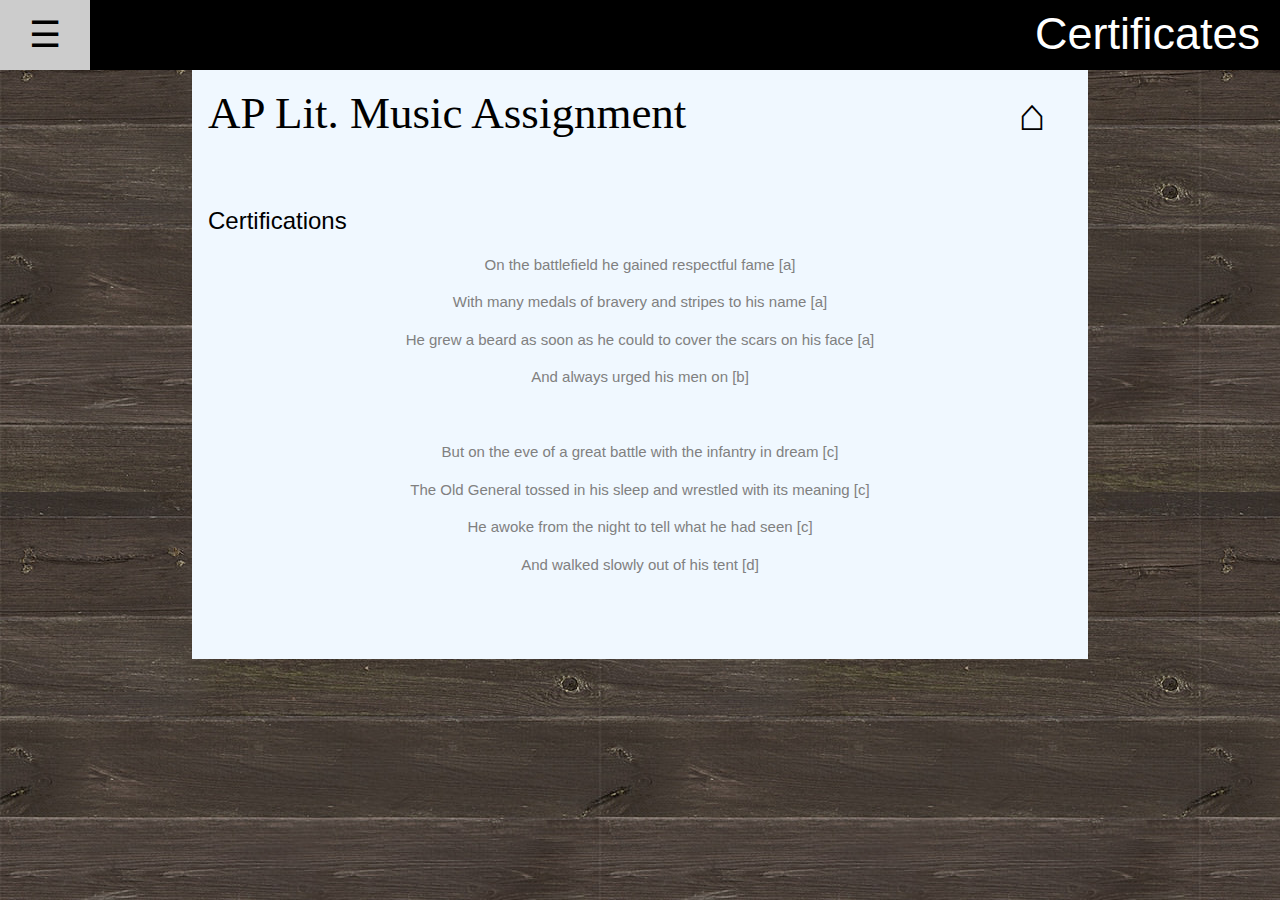
==== Certificates.html @ f9029acd "Moved Jquery and another code repository into local files, and deleted an unused file" ====
<!DOCTYPE html>
<html>

<head>
  <meta charset="utf-8">
  <meta name="viewport" content="width=device-width">
  <title>Certificates</title>
  <link href="Style/style.css" rel="stylesheet" type="text/css" />
  <link rel="stylesheet" href="Style/w3.css">
  <script src="Js/JQuery.js"></script>
  <script src="Js/Nav.js"></script>
  <meta name="viewport" content="width=device-width, initial-scale=1">
</head>
<body>

<!-- Sidebar -->
<div class="w3-sidebar w3-bar-block w3-black w3-animate-left" style="display:none;z-index:5" id="mySidebar">
  <button class="w3-bar-item w3-button w3-large w3-animate-right" onclick="w3_close()" id = "CloseButton">Close &times;</button>
  <a href="#" class="w3-bar-item w3-button"><button onclick="Transition('SoftDev.html')">Software</button></a>
  <a href="#" class="w3-bar-item w3-button"><button onclick="Transition('WebDev.html')">Game</button></a>
  <a href="#" class="w3-bar-item w3-button"><button onclick="Transition('GraphicDesign.html')">Design</button></a>
  <div id = "nav">
    <li class="dropdown">
      <a href="javascript:void(0)" class="dropbtn">About&#8195;&#8195;&#8195;&#8195;&#8195;&#8195;&#8195;&#8195;</a>
      <div class="dropdown-content">
        <a href="#"><button onclick="Transition('Certificates.html')">Certifications</button></a>
        <a href="#"><button onclick="Transition('Resume.html')">Resume</button></a>
        <a href="#"><button onclick="Transition('Creator.html')">Contact</button></a>
      </div>
    </li>
  </div>
</div>



<!-- Page Content -->

<div class="w3-overlay" onclick="w3_close()" style="cursor:pointer" id="myOverlay"></div>
<div id = "TopBlock">Certificates</div>
  <div>
    <button class="w3-button w3-black w3-xxlarge" onclick="w3_open()" id = "Waffle">&#9776;</button>
    <div id = "PageBack">
    </div>
    <div class="w3-container" id = "body">
      <div id = "homeButt"><button id = "homeButton"  onclick="Transition('index.html')">⌂</button></div>
      <h1 style="font-family: 'Times New Roman', Times, serif; font-size: 3em;">AP Lit. Music Assignment</h1>
    </br>
  </br>
    <article>
      <h3>Certifications</h3>
      <figure>
        <p>On the battlefield he gained respectful fame [a]</p>
        <p>With many medals of bravery and stripes to his name [a]</p>
        <p>He grew a beard as soon as he could to cover the scars on his face [a]</p>
        <p>And always urged his men on [b]</p>
        <br/>
        <p>But on the eve of a great battle with the infantry in dream [c]</p>
        <p>The Old General tossed in his sleep and wrestled with its meaning [c]</p>
        <p>He awoke from the night to tell what he had seen [c]</p>
        <p>And walked slowly out of his tent [d]</p>
      </figure>
    </article>
    <br/>
    <br/>
    <br/>
    </div>
  </div>
  <script>
    $("#body").hide().delay(15).slideDown("slow");
    function Transition(Site){
      $("#homeButton").click(OpenIndex(Site));
    }
    async function OpenIndex(Site){
      $("#body").click(w3_close()).hide("slow");
      await new Promise(r => setTimeout(r, 600));
      window.open(Site,"_self");
    }
  </script>
</body>
<br/>
<br/>
<br/>
</html>
---- Style/style.css ----
html {
  height: 100%;
  width: 100%;
}

#TopBlock{
  position:absolute;
  right: 0px;
  width: 93%;
  height: 70px;
  background-color: #000000;
  z-index:2;
  color:white;
  font-size: 3em;
  text-align: right;
  padding-right: 20px;
}
#Waffle{
  position:absolute;
  width:7%;
  z-index:2;
  height:70px;
  padding-left:1%;
  padding-right:1%;
}
body {
  background-image: url("Hi-Res-Seamless-Dark-Wood-Texture.jpg");
}
#body{
  padding-top:70px;
  position: relative;
  width:70%;
  left: 15%;
  background-color: aliceblue;
  overflow:hidden;
}
#homeButton{
  margin-top: 10px;
  padding-bottom: 30px; 
  background-color: aliceblue;
  border-style: none;
  text-decoration: none;
  color: black;
  width:80px;
  height: 80px;
  font-size: 3em;
  text-align:center;
  border-radius: 100px;
  font-weight: bold;
  float:right;
  top:-50px;
  transition: 0.3s;
}

#homeButton:hover{
  color: white;
  background-color: darkgray;
  background-image: url("Hi-Res-Seamless-Dark-Wood-Texture.jpg");
  cursor: pointer;
}

.sizePlus{
  height: 1000px;
  width: 1000px;
  transition: all 0.2s ease;
}

#homeButt button:focus{
  border-style: none;
}

figure {
  float: center;
  margin: 5px;
  text-align: center;
  color: grey;
  text-decoration: none;
  position:relative;
}
#Back{
  left:20%;
  position:relative;
  width: 60%;
  height: 50%;
  display: flex; 
  flex-direction: row;
  align-items: center;
  justify-content: center;
  overflow: hidden;
}

#Background{
  position:relative;
  width: 110%;
}

#Back:hover > #Aiden{
  top:20%;
  transition: all 0.2s ease;
}


#Transparent{
  background: transparent;
  border: none;
  z-index: 3;
  width:100%;
  height:100%;
  position:absolute;
  cursor: pointer;
}

#Aiden{
  top:15%;
  position: absolute;
  overflow: hidden;
  width: 70%;
  object-fit: color;
  transition: all 0.2s ease;
}
#Analysis h3 {
  position:relative;
  left:40%;
}

#CodeBox{
  width:100%;
  height:300px;
  background-color: #000000;
  color:white;
  overflow: scroll;
  -ms-overflow-style: none; /* for Internet Explorer, Edge */
  scrollbar-width: none; /* for Firefox */
  overflow-y: scroll; 
}

#CodeBox::-webkit-scrollbar {
  display: none; /* for Chrome, Safari, and Opera */
}

#DownloadZip:hover{
  color:#ffffff;
  transition: all 1s ease;
  background-image:url("Hi-Res-Seamless-Dark-Wood-Texture.jpg");
}

#DownloadZip{
  width: 30%;
  height:25px;
  text-align: center;
  position:relative;
  left:5%;
  top:1%;
  color:#000000;
  transition: all 1s ease;
  background-color: lightgrey;
}

#SHA{
  color:grey;
  cursor: pointer; 
  position: relative;
  display: block;
  padding: 0;
  right:15px;
}
h3{
  display: inline;
}

.Pan2{
  -moz-animation: pan2 20s infinite;
  -webkit-animation: pan2 20s infinite;
  animation: pan2 20s infinite;
}
@-moz-keyframes pan2 {
  100%{
    -moz-transform: translateX(-20%);
  }
  85%{
    -moz-transform: translateX(0%);
  }
  65%{
    -moz-transform: translateX(-25%);
  }
  45%{
    -moz-transform: translateX(-16%);
  }
  25%{
    -moz-transform: translateX(-50%);
  }
  0%{
    -moz-transform: translateX(-20%);
  }
}
@-webkit-keyframes pan2 {
  100%{
    -webkit-transform: translateX(-20%);
  }
  85%{
    -webkit-transform: translateX(0%);
  }
  65%{
    -webkit-transform: translateX(-25%);
  }
  45%{
    -webkit-transform: translateX(-16%);
  }
  25%{
    -webkit-transform: translateX(-50%);
  }
  0%{
    -webkit-transform: translateX(-20%);
  }
}

@keyframes pan2{
  100%{
    transform: translateX(-20%);
  }
  85%{
    transform: translateX(0%);
  }
  65%{
    transform: translateX(-25%);
  }
  45%{
    transform: translateX(-16%);
  }
  25%{
    transform: translateX(-50%);
  }
  0%{
    transform: translateX(-20%);
  }
}



.Pan{
  -moz-animation: pan 20s infinite;
  -webkit-animation: pan 20s infinite;
  animation: pan 20s infinite;
}
@-moz-keyframes pan {
  0%{
    -moz-transform: translate(-20%, -50%);
  }
  20%{
    -moz-transform: translate(0%,0%);
  }
  40%{
    -moz-transform: translate(-25%,-50%);
  }
  60%{
    -moz-transform: translate(-26%,-15%);
  }
  80%{
    -moz-transform: translate(-50%,-10%);
  }
  100%{
    -moz-transform: translate(-20%,-50%);
  }
}
@-webkit-keyframes pan {
  0%{
    -webkit-transform: translate(-20%, -50%);
  }
  20%{
    -webkit-transform: translate(0%,0%);
  }
  40%{
    -webkit-transform: translate(-25%,-50%);
  }
  60%{
    -webkit-transform: translate(-26%,-15%);
  }
  80%{
    -webkit-transform: translate(-50%,-10%);
  }
  100%{
    -webkit-transform: translate(-20%,-50%);
  }
}

@keyframes pan{
  0%{
    transform: translate(-20%, -50%);
  }
  20%{
    transform: translate(0%,0%);
  }
  40%{
    transform: translate(-25%,-50%);
  }
  60%{
    transform: translate(-26%,-15%);
  }
  80%{
    transform: translate(-50%,-10%);
  }
  100%{
    transform: translate(-20%,-50%);
  }
}




#nav ul {
  list-style-type: none;
  margin: 0;
  padding: 0;
  overflow: hidden;
  background-color: #38444d;
}

#nav li {
  float: left;
}

#nav li a, .dropbtn {
  display: inline-block;
  color: white;
  text-align: left;
  padding: 14px 16px;
  text-decoration: none;
}

#mySidebar a{
  padding: 0%;
}

#mySidebar a button{
  background: transparent;
  text-align: left;
  border: none;
  color:white;
  width:100%;
  height:100%;
  padding: 12px 16px;
}

#mySidebar a button:hover{
  color:#000000;
}

#nav li a:hover, .dropdown:hover .dropbtn {
  background-color: lightgrey;
  color: black;
  width:200px;
  text-align: left;
}

#nav li.dropdown {
  display: inline-block;
}

#nav .dropdown-content {
  display: none;
  position: absolute;
  background-color: #070707;
  width:200px;
  box-shadow: 0px 8px 16px 0px rgba(0,0,0,0.2);
  z-index: 1;
}

#nav .dropdown-content a {
  color: rgb(255, 255, 255);
  text-decoration: none;
  display: block;
  padding: 0;
  text-align: left;
}

#nav .dropdown-content a:hover {
background-color: grey;
}

#nav .dropdown:hover .dropdown-content {
  display: block;
}

#nav a button{
  background: transparent;
  text-align: left;
  border: none;
  color:white;
  width:100%;
  height:100%;
}

#nav a button:hover{
  color:#000000;
}

.mGradient{
  /* color:linear-gradient(#2E15BA,#8115BA,#BA15A1,#2E15BA); */
  background: black;
  font-weight: bold;
  background-clip:inherit;
  -webkit-background-clip: text;
  -webkit-text-fill-color: transparent;
  text-align: left;
  font-size: 3em;
  box-shadow:#38444d;
  transition: 1s;
}

.mGradient:hover{
  background-image: url("Hi-Res-Seamless-Dark-Wood-Texture.jpg");
}





.accordion {
  background-color: aliceblue;
  color: grey;
  cursor: pointer;
  width: 40%;
  border: none;
  text-align: left;
  outline: none;
  font-size: 15px;
  transition: 0.4s;
  right: 5px;
  position:relative;
}

.accordion:after {
  color: grey;
  font-weight: bold;
  float: right;
  content: "⮜";
}

.active:after {
  content: "⮟";
}

.panel {
  max-height: 0;
  max-width: 30%;
  overflow: hidden;
  transition: max-height 0.2s ease-out;
  color:grey;
}
#Gamer {
  width: 100%;
  height: 100%;
  position: absolute;
  top: 0;
  left: 0;
  opacity: 0;
}
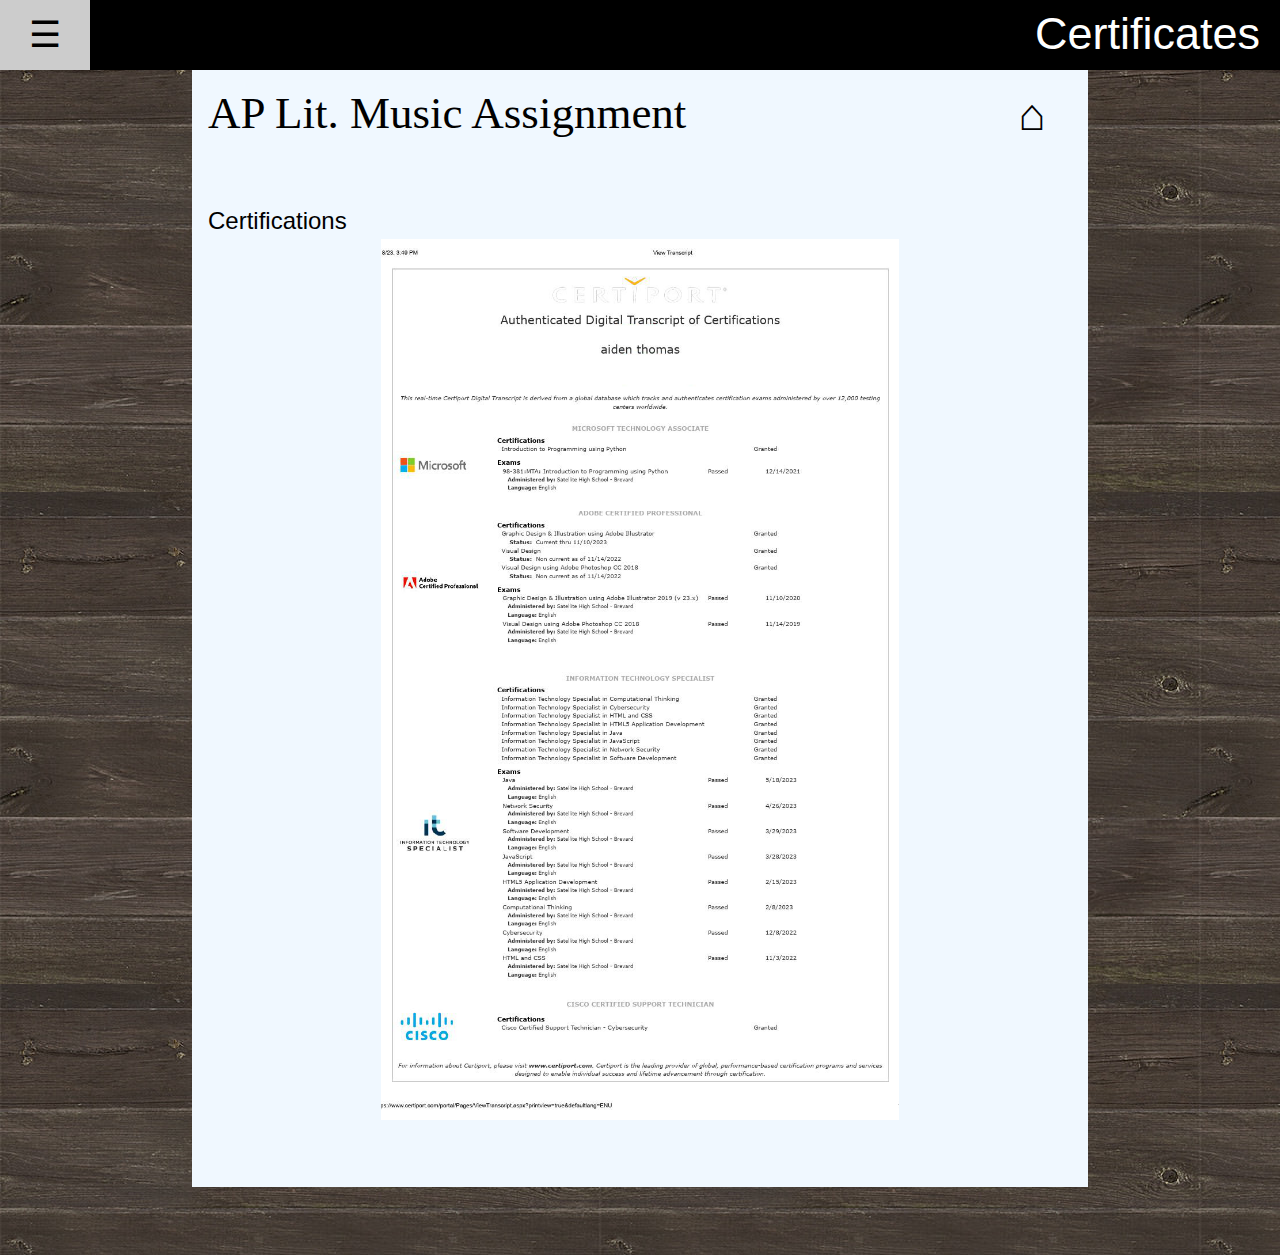
==== commit 72e1545d: "Fixed some problems, moved things around:" ====
--- a/Certificates.html
+++ b/Certificates.html
@@ -46,20 +46,11 @@
       <h1 style="font-family: 'Times New Roman', Times, serif; font-size: 3em;">AP Lit. Music Assignment</h1>
     </br>
   </br>
-    <article>
       <h3>Certifications</h3>
-      <figure>
-        <p>On the battlefield he gained respectful fame [a]</p>
-        <p>With many medals of bravery and stripes to his name [a]</p>
-        <p>He grew a beard as soon as he could to cover the scars on his face [a]</p>
-        <p>And always urged his men on [b]</p>
-        <br/>
-        <p>But on the eve of a great battle with the infantry in dream [c]</p>
-        <p>The Old General tossed in his sleep and wrestled with its meaning [c]</p>
-        <p>He awoke from the night to tell what he had seen [c]</p>
-        <p>And walked slowly out of his tent [d]</p>
-      </figure>
-    </article>
+      <div id="Back">
+        <img id = "Background" src = "Certificates/CertTranscript.png" width = "100%" height = "auto"/>
+        <!-- <img id = "Background" src = "Style/Hi-Res-Seamless-Dark-Wood-Texture.jpg" width = "100%" height = "auto"/> -->
+    </div>
     <br/>
     <br/>
     <br/>
--- a/Style/style.css
+++ b/Style/style.css
@@ -123,7 +123,7 @@
   left:40%;
 }
 
-#CodeBox{
+#CodeBox1{
   width:100%;
   height:300px;
   background-color: #000000;
@@ -134,6 +134,22 @@
   overflow-y: scroll; 
 }
 
+#CodeBox1::-webkit-scrollbar {
+  display: none; /* for Chrome, Safari, and Opera */
+}
+
+
+#CodeBox{
+  width:40%;
+  height:300px;
+  background-color: #000000;
+  color:white;
+  overflow: scroll;
+  -ms-overflow-style: none; /* for Internet Explorer, Edge */
+  scrollbar-width: none; /* for Firefox */
+  overflow-y: scroll; 
+}
+
 #CodeBox::-webkit-scrollbar {
   display: none; /* for Chrome, Safari, and Opera */
 }
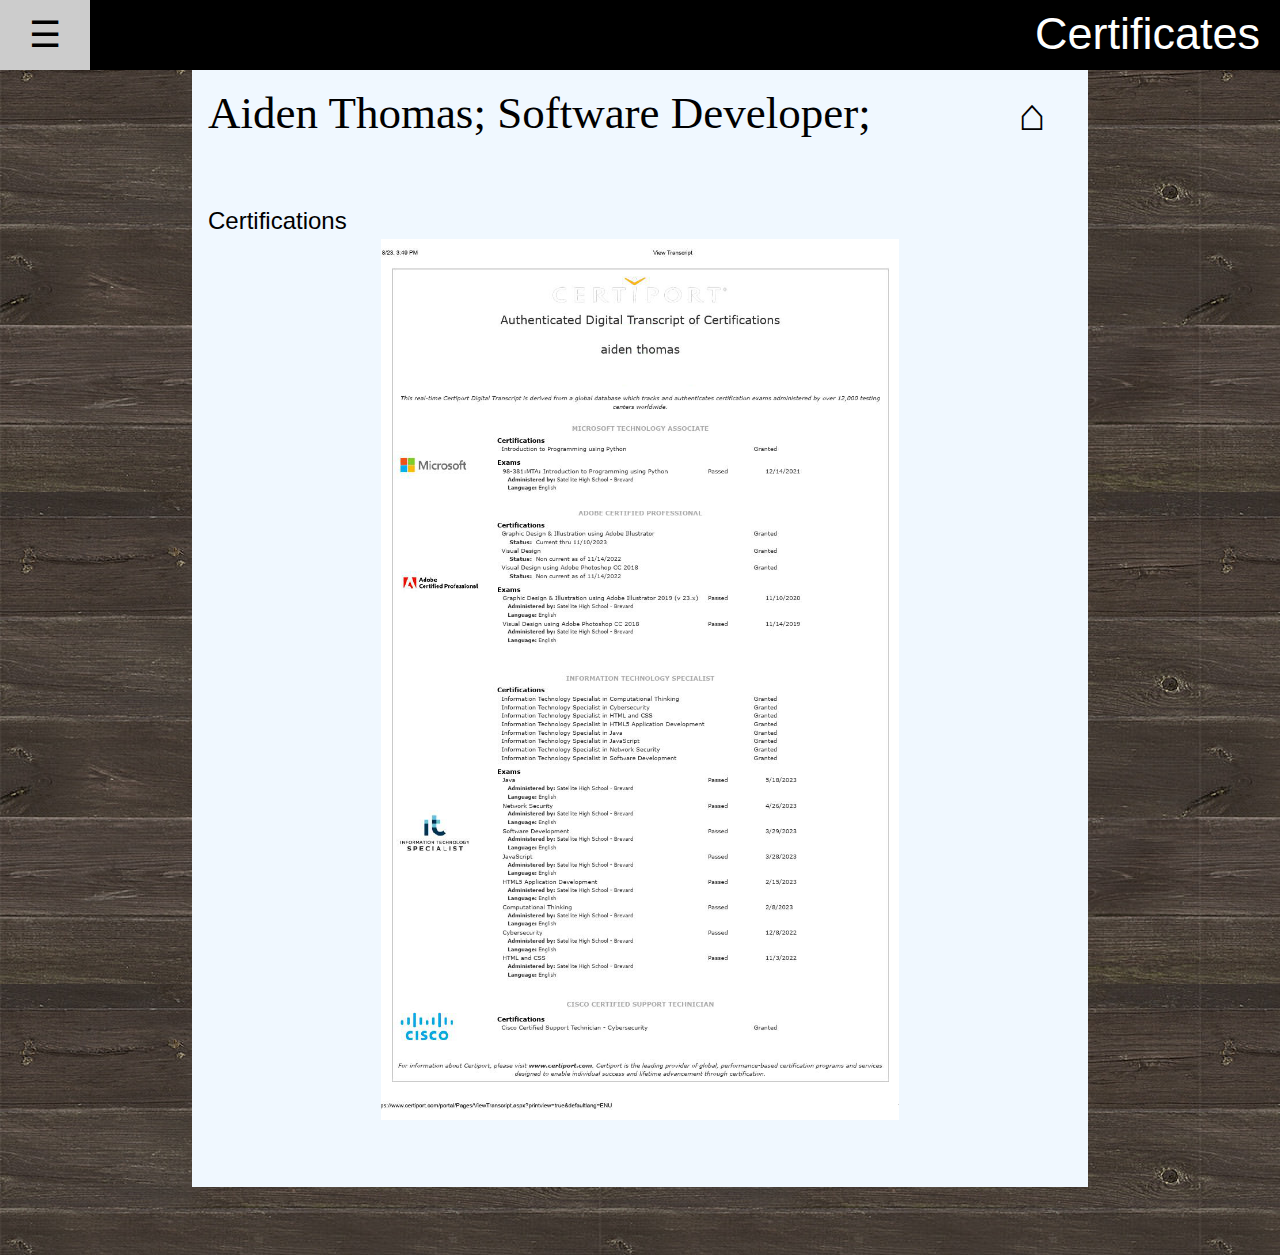
==== commit 24a70791: "added a no script tag" ====
--- a/Certificates.html
+++ b/Certificates.html
@@ -43,7 +43,7 @@
     </div>
     <div class="w3-container" id = "body">
       <div id = "homeButt"><button id = "homeButton"  onclick="Transition('index.html')">⌂</button></div>
-      <h1 style="font-family: 'Times New Roman', Times, serif; font-size: 3em;">AP Lit. Music Assignment</h1>
+      <h1 style="font-family: 'Times New Roman', Times, serif; font-size: 3em;">Aiden Thomas; Software Developer;</h1>
     </br>
   </br>
       <h3>Certifications</h3>
--- a/Style/style.css
+++ b/Style/style.css
@@ -125,7 +125,7 @@
 
 #CodeBox1{
   width:100%;
-  height:300px;
+  height:100px;
   background-color: #000000;
   color:white;
   overflow: scroll;
@@ -137,17 +137,48 @@
 #CodeBox1::-webkit-scrollbar {
   display: none; /* for Chrome, Safari, and Opera */
 }
-
+#CodeBox2{
+  width:50%;
+  height:80%;
+  margin-bottom: 20px;
+  background-color: aliceblue;
+  color:white;
+  overflow: scroll;
+  -ms-overflow-style: none; /* for Internet Explorer, Edge */
+  scrollbar-width: none; /* for Firefox */
+  overflow-y: scroll; 
+  float: left;
+}
+
+#CodeBox2::-webkit-scrollbar {
+  display: none; /* for Chrome, Safari, and Opera */
+}
+
+#CodeBox3{
+  width:50%;
+  height:200%;
+  margin-bottom: 20px;
+  background-color: aliceblue;
+  color:white;
+  overflow: scroll;
+  -ms-overflow-style: none; /* for Internet Explorer, Edge */
+  scrollbar-width: none; /* for Firefox */
+  overflow-y: scroll; 
+  float: left;
+}
+
+#CodeBox3::-webkit-scrollbar {
+  display: none; /* for Chrome, Safari, and Opera */
+}
 
 #CodeBox{
   width:40%;
   height:300px;
   background-color: #000000;
   color:white;
-  overflow: scroll;
+  overflow: hidden;
   -ms-overflow-style: none; /* for Internet Explorer, Edge */
-  scrollbar-width: none; /* for Firefox */
-  overflow-y: scroll; 
+  scrollbar-width: none; /* for Firefox */ 
 }
 
 #CodeBox::-webkit-scrollbar {
@@ -172,6 +203,28 @@
   background-color: lightgrey;
 }
 
+#DownloadZip1:hover{
+  color:#ffffff;
+  transition: all 1s ease;
+  background-color: #38444d;
+}
+
+#DownloadZip1{
+  width:50%;
+  height:100%;
+  text-align: center;
+  position:absolute;
+  float:right;
+  margin-top:21px;
+  padding-top: 25.3%;
+  padding-bottom: 39.55%;
+  margin-bottom: 20px;
+  top:1%;
+  color:#000000;
+  transition: all 1s ease;
+  background-color: lightgrey;
+}
+
 #SHA{
   color:grey;
   cursor: pointer; 
